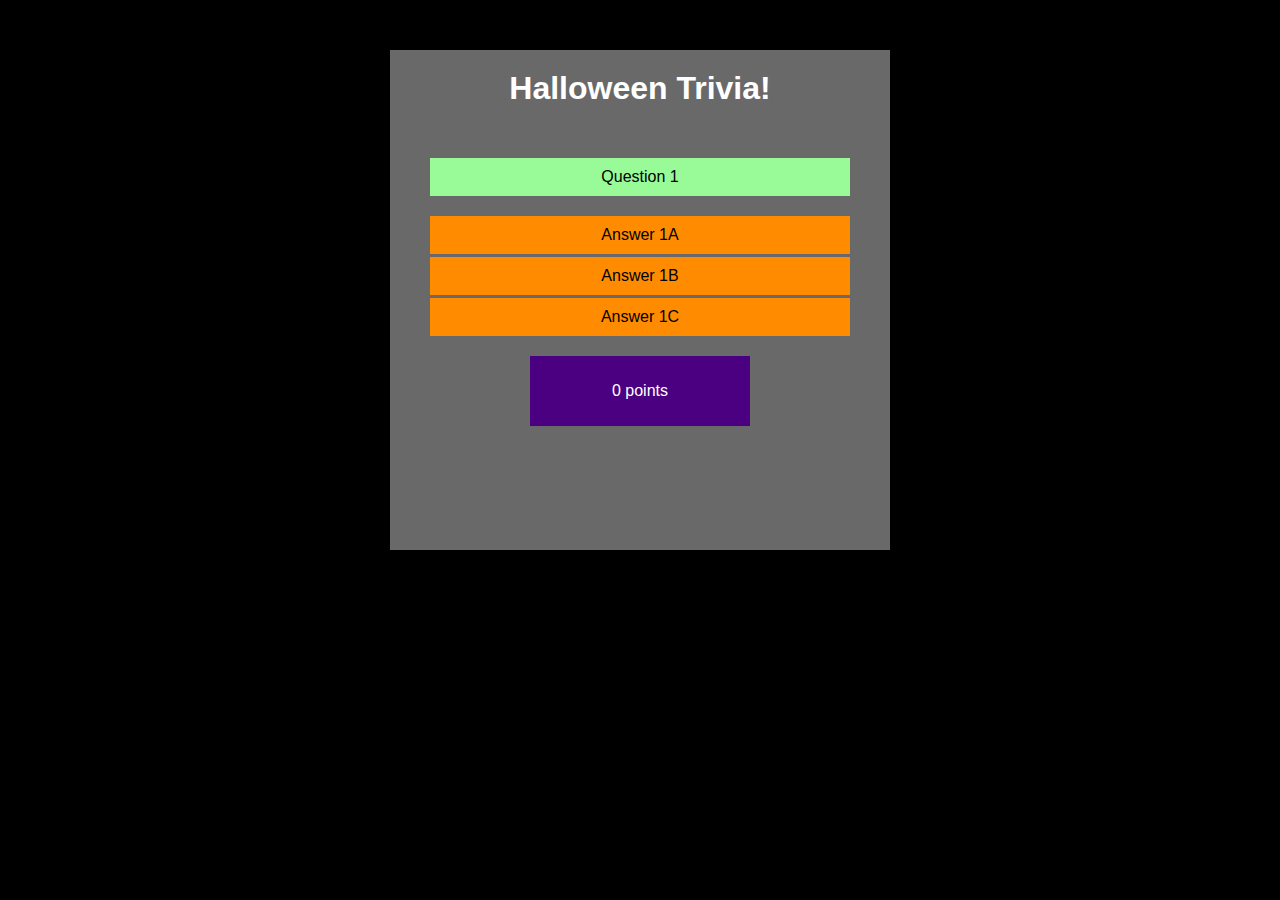
==== index.html @ d9e448ab "Made possible to have different correct answers but buggy now" ====
<!DOCTYPE html>
<html lang="en">
<head>
  <meta charset="UTF-8">
  <title>Trivia</title>
  <link rel="stylesheet" href="style.css">
</head>
<body>

  <div id = "gameboard">
    <h1>Halloween Trivia!</h1>

    <div class = "image"></div>

    <div class = "question"></div>

    <div id = "answers">

      <div class = "answer" id = "A"></div>
      <div class = "answer" id = "B"></div>
      <div class = "answer" id = "C"></div>

    </div>

    <div class = "right-or-wrong" style = "display:none"></div>

    <div class = "score"></div>

    <div class = "next" style = "display:none">Next question!</div>

  </div>

<script src="http://code.jquery.com/jquery-2.1.4.min.js"></script>
<script src="script.js"></script>

</body>
</html>
---- style.css ----
body {
  background-color: black;
  margin: 0 auto;
  font-family: sans-serif;
  text-align: center;
}

h1{
  padding-top: 20px;
  color: white;
}

#gameboard {
  width: 500px;
  height: 500px;
  background-color: dimgrey;
  margin-left: auto;
  margin-right: auto;
  margin-top: 50px;
}

.question {
  width: 400px;
  background-color: palegreen;
  color: black;
  margin: auto;
  padding: 10px;
  margin-top: 10px;
  margin-bottom: 20px;
}

#answers{
  margin-bottom: 20px;
}

.answer {
  width: 400px;
  background-color: darkorange;
  color: black;
  margin: auto;
  padding: 10px;
  margin-top: 3px;
  margin-bottom: 3px;
}

.right-or-wrong {
  width: 200px;
  background-color: lavender;
  margin: 0 auto;
  padding: 10px;
  margin-top: 20px;
}

.score {
  width: 200px;
  margin: 0 auto;
  margin-bottom: 20px;
  background-color: indigo;
  color: white;
  padding: 10px;
}

.next {
  width: 200px;
  margin: 0 auto;
  background-color: firebrick;
  color: white;
  padding: 10px;
}

.image {
  padding: 10px;
  margin: 0 auto;
}
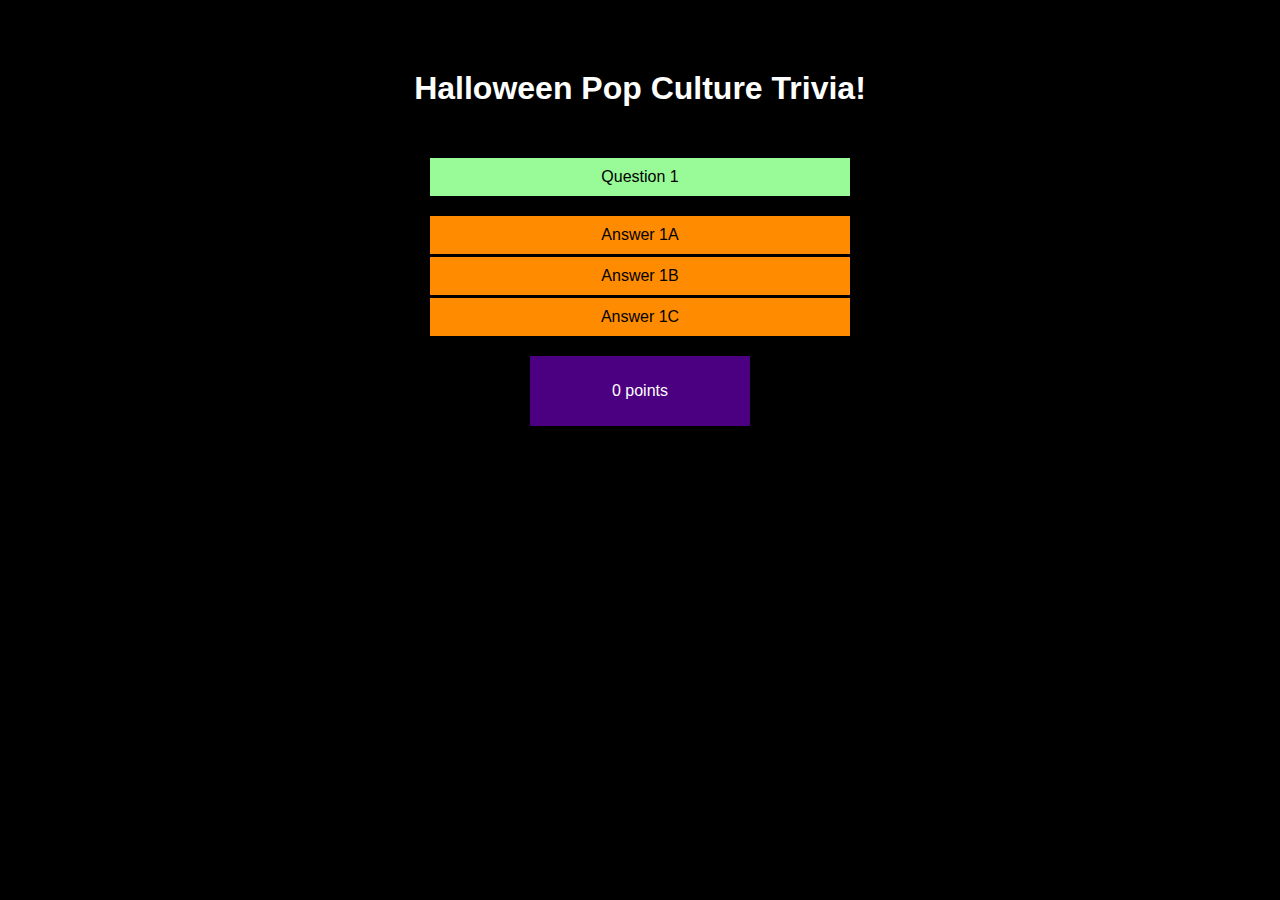
==== commit 36713f93: "Next button changes to game over after last question, added bg image and some styling" ====
--- a/index.html
+++ b/index.html
@@ -8,7 +8,7 @@
 <body>
 
   <div id = "gameboard">
-    <h1>Halloween Trivia!</h1>
+    <h1>Halloween Pop Culture Trivia!</h1>
 
     <div class = "image"></div>
 
--- a/style.css
+++ b/style.css
@@ -1,4 +1,5 @@
 body {
+  background-image: url("http://wallpapercave.com/wp/n7SuRmb.png");
   background-color: black;
   margin: 0 auto;
   font-family: sans-serif;
@@ -13,7 +14,7 @@
 #gameboard {
   width: 500px;
   height: 500px;
-  background-color: dimgrey;
+  background-color: black;
   margin-left: auto;
   margin-right: auto;
   margin-top: 50px;
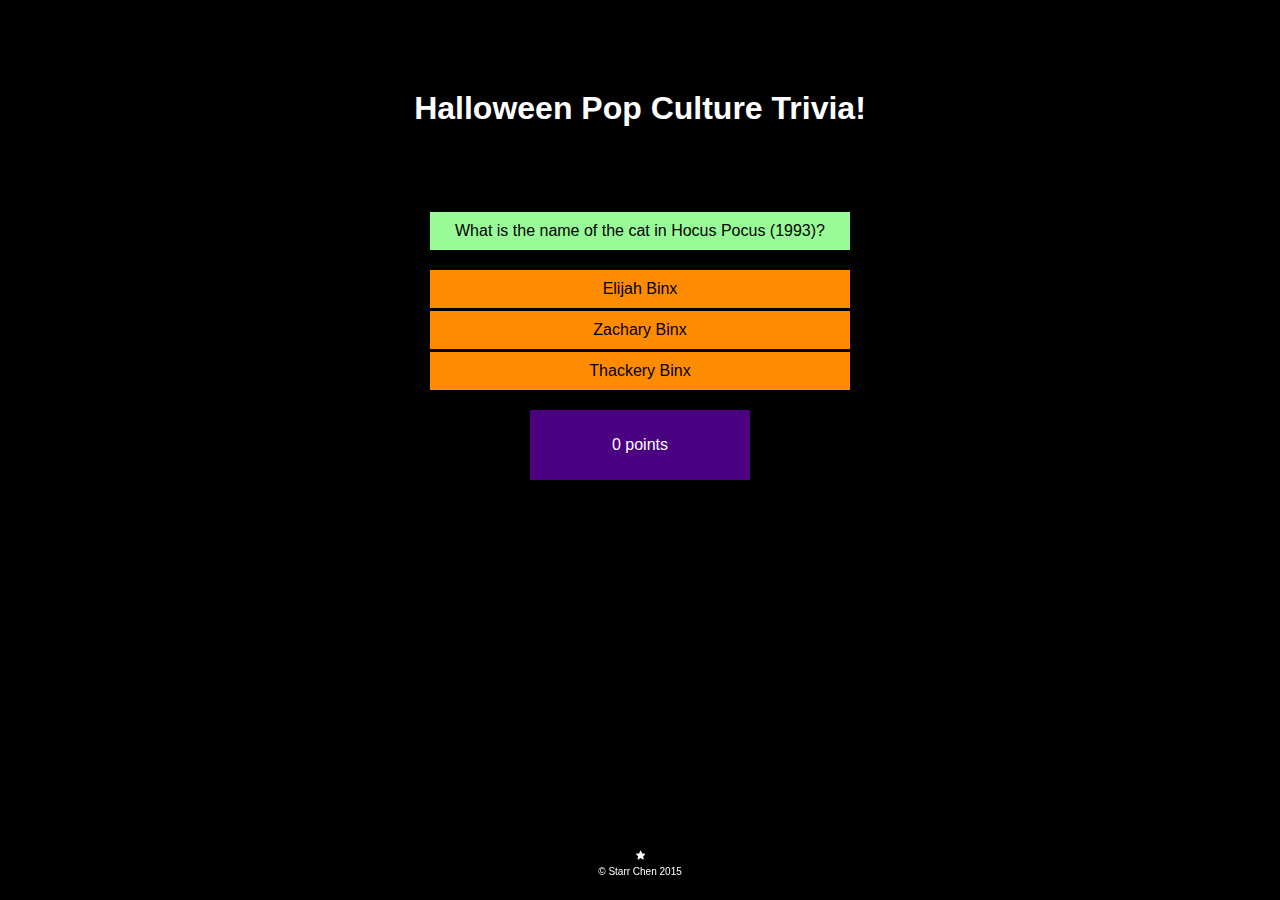
==== commit f75e1112: "Actually added spoopy favicon to page" ====
--- a/index.html
+++ b/index.html
@@ -2,24 +2,26 @@
 <html lang="en">
 <head>
   <meta charset="UTF-8">
-  <title>Trivia</title>
+  <title>Spoopy Trivia!</title>
   <link rel="stylesheet" href="style.css">
+  <link rel="stylesheet" href="https://maxcdn.bootstrapcdn.com/font-awesome/4.4.0/css/font-awesome.min.css">
+  <link rel = "icon" type = "image/x-icon" href = "images/spoopy-favicon.ico" />
 </head>
 <body>
 
   <div id = "gameboard">
     <h1>Halloween Pop Culture Trivia!</h1>
+    <p>Try to get 100 spoopy points!</p>
 
     <div class = "image"></div>
+    <!--Intended to put some spoopy images in this div, but putting that in the icebox for now.-->
 
     <div class = "question"></div>
 
     <div id = "answers">
-
       <div class = "answer" id = "A"></div>
       <div class = "answer" id = "B"></div>
       <div class = "answer" id = "C"></div>
-
     </div>
 
     <div class = "right-or-wrong" style = "display:none"></div>
@@ -30,8 +32,13 @@
 
   </div>
 
-<script src="http://code.jquery.com/jquery-2.1.4.min.js"></script>
-<script src="script.js"></script>
+  <footer>
+    <span class = "fa fa-star fa-spin"></span>
+    <p>&copy; Starr Chen 2015</p>
+  </footer>
+
+  <script src="http://code.jquery.com/jquery-2.1.4.min.js"></script>
+  <script src="script.js"></script>
 
 </body>
 </html>
--- a/style.css
+++ b/style.css
@@ -1,9 +1,12 @@
 body {
-  background-image: url("http://wallpapercave.com/wp/n7SuRmb.png");
+  background-image: url("images/Halloween Background.png");
   background-color: black;
-  margin: 0 auto;
+  background-position: center;
+  background-repeat: no-repeat;
+    margin: 0 auto;
   font-family: sans-serif;
   text-align: center;
+  margin-bottom: 50px;
 }
 
 h1{
@@ -17,13 +20,14 @@
   background-color: black;
   margin-left: auto;
   margin-right: auto;
-  margin-top: 50px;
+  margin-top: 70px;
 }
 
 .question {
   width: 400px;
   background-color: palegreen;
   color: black;
+  font-size: 16px;
   margin: auto;
   padding: 10px;
   margin-top: 10px;
@@ -73,3 +77,15 @@
   padding: 10px;
   margin: 0 auto;
 }
+
+footer{
+  color: white;
+  font-size: 10px;
+  line-height: 3px;
+  position:fixed;
+  bottom:0px;
+  left:0px;
+  right:0px;
+  height:50px;
+  margin-bottom:0px;
+}
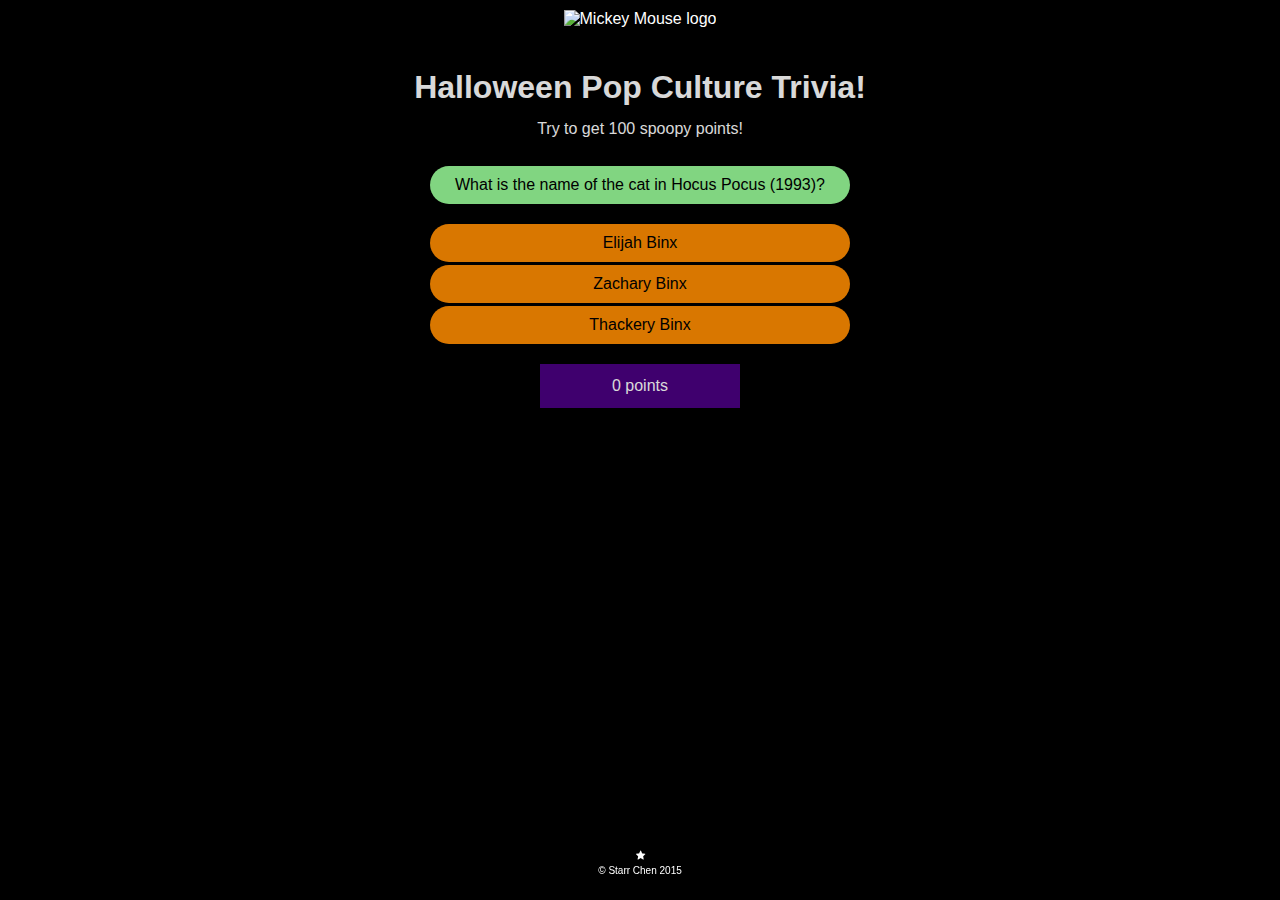
==== commit 3cb24281: "Added Mickey Mouse logo, adjusted gameboard size to fit" ====
--- a/index.html
+++ b/index.html
@@ -8,6 +8,10 @@
   <link rel = "icon" type = "image/x-icon" href = "images/spoopy-favicon.ico" />
 </head>
 <body>
+
+  <header>
+    <a href="disney.html"><img src="images/mickey-black.png" alt = "Mickey Mouse logo" width = "12px"></a>
+  </header>
 
   <div id = "gameboard">
     <h1>Halloween Pop Culture Trivia!</h1>
--- a/style.css
+++ b/style.css
@@ -9,18 +9,28 @@
   margin-bottom: 50px;
 }
 
+header{
+  margin: 10px;
+}
+
 h1{
   padding-top: 20px;
   color: white;
 }
 
+p{
+  color: white;
+  line-height: 2px;
+}
+
 #gameboard {
   width: 500px;
-  height: 500px;
+  height: 480px;
   background-color: black;
   margin-left: auto;
   margin-right: auto;
-  margin-top: 70px;
+  /*margin-top: 70px;*/
+  opacity: 0.85;
 }
 
 .question {
@@ -30,8 +40,8 @@
   font-size: 16px;
   margin: auto;
   padding: 10px;
-  margin-top: 10px;
   margin-bottom: 20px;
+  border-radius: 20px;
 }
 
 #answers{
@@ -46,23 +56,25 @@
   padding: 10px;
   margin-top: 3px;
   margin-bottom: 3px;
+  border-radius: 20px;
 }
 
 .right-or-wrong {
-  width: 200px;
+  width: 180px;
   background-color: lavender;
   margin: 0 auto;
+  margin-top: 20px;
   padding: 10px;
-  margin-top: 20px;
 }
 
 .score {
-  width: 200px;
+  width: 190px;
   margin: 0 auto;
   margin-bottom: 20px;
   background-color: indigo;
   color: white;
-  padding: 10px;
+  padding: 5px;
+
 }
 
 .next {
@@ -71,6 +83,12 @@
   background-color: firebrick;
   color: white;
   padding: 10px;
+  border-radius: 20px;
+}
+
+a{
+  color: white;
+  text-decoration: none;
 }
 
 .image {
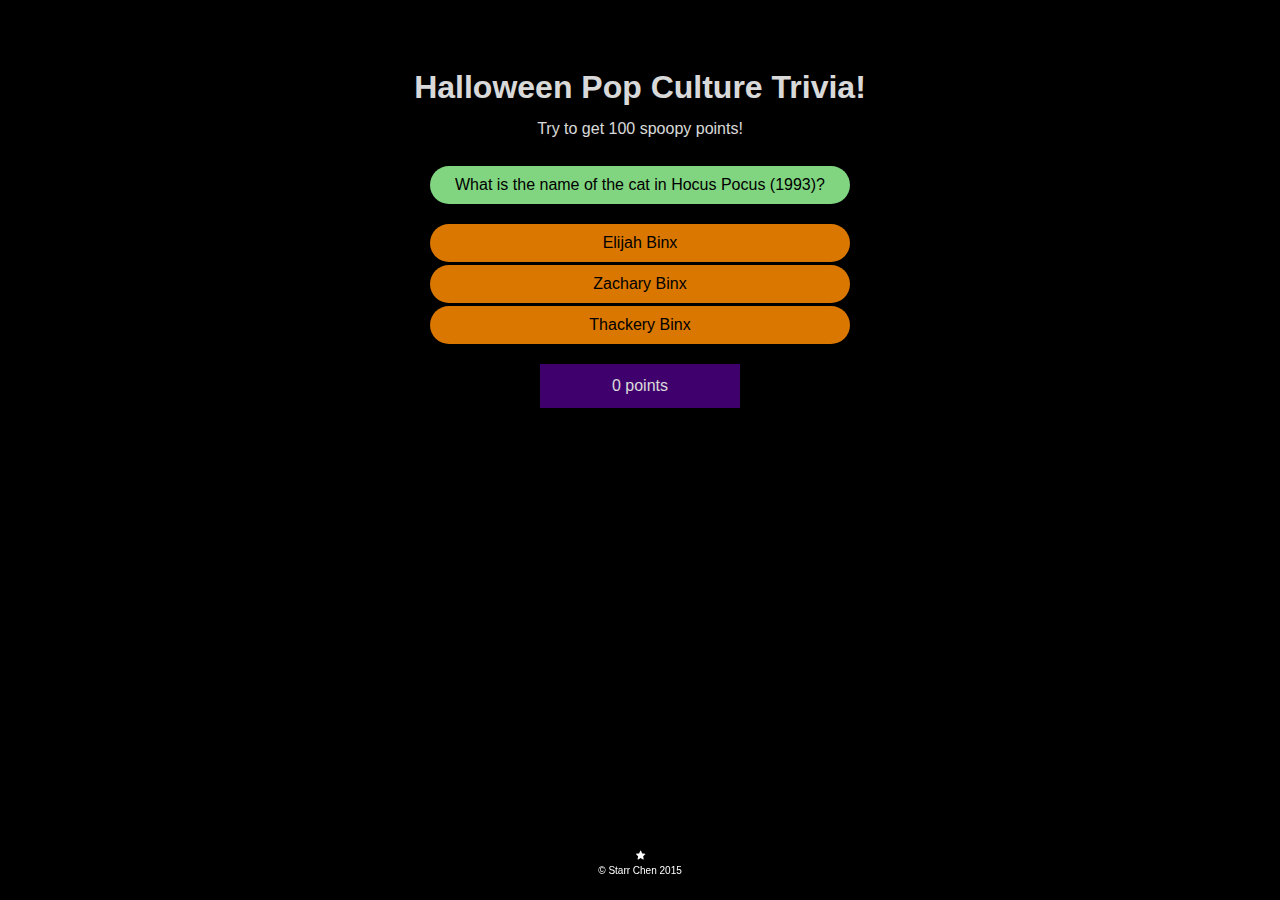
==== commit dd55777a: "add rubric/comments" ====
--- a/index.html
+++ b/index.html
@@ -1,4 +1,5 @@
 <!DOCTYPE html>
+<!-- It doesn't break it but the convention in html is attr="string" instead of attr = "string" -->
 <html lang="en">
 <head>
   <meta charset="UTF-8">
@@ -19,7 +20,7 @@
 
     <div class = "image"></div>
     <!--Intended to put some spoopy images in this div, but putting that in the icebox for now.-->
-
+    <!-- whats spoopy? -->
     <div class = "question"></div>
 
     <div id = "answers">
